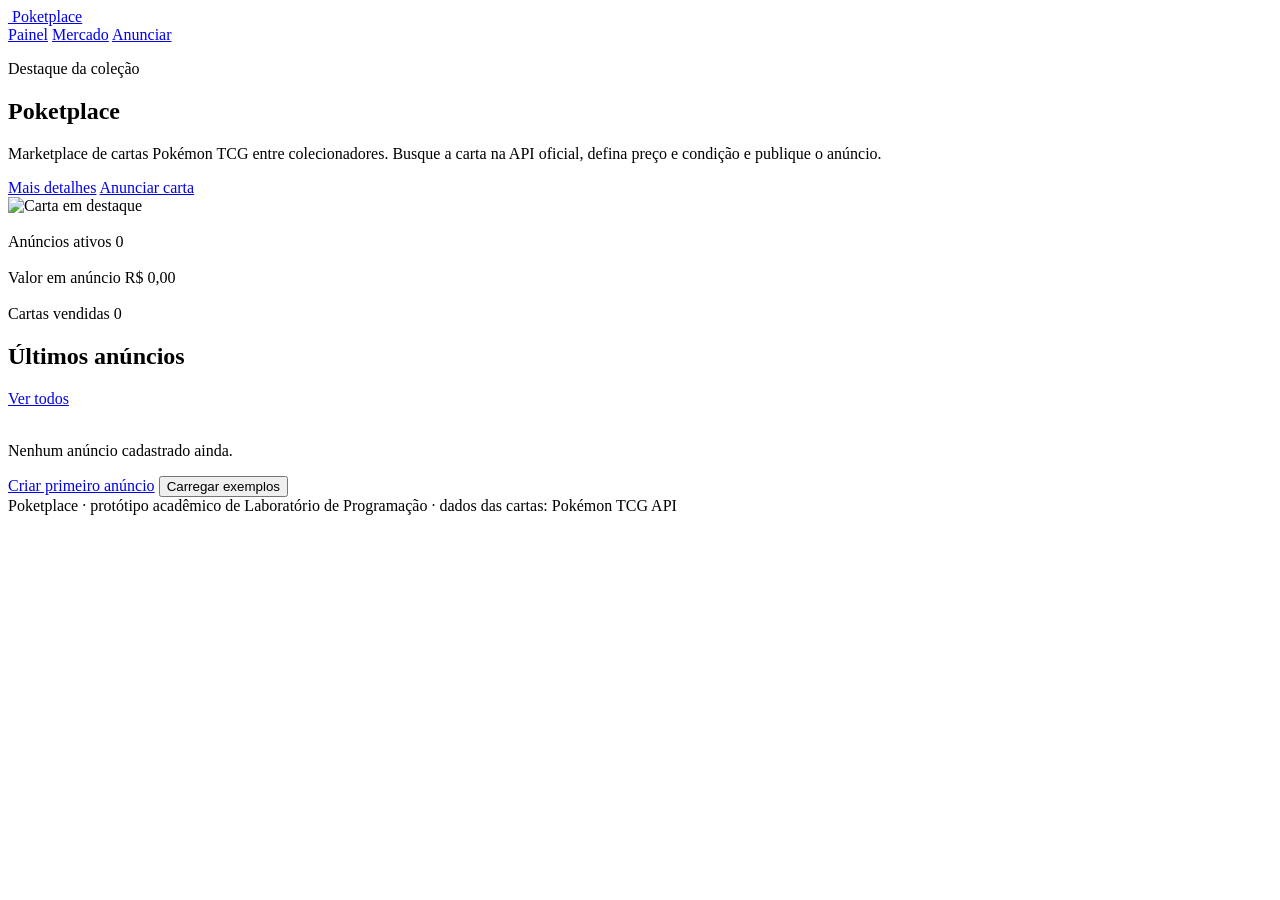
==== src/main/resources/templates/index.html @ c0fd2c13 "chore: inicia projeto web dentro do das configurações do springboot" ====
<!DOCTYPE html>
<html lang="pt-BR">
<head>
  <meta charset="UTF-8">
  <meta name="viewport" content="width=device-width, initial-scale=1.0">
  <title>Painel | Poketplace</title>
  <link rel="icon" href="img/logo-prisma.svg">
  <link rel="preconnect" href="https://fonts.googleapis.com">
  <link rel="preconnect" href="https://fonts.gstatic.com" crossorigin>
  <link rel="stylesheet" href="https://fonts.googleapis.com/css2?family=Press+Start+2P&family=JetBrains+Mono&display=swap">
  <link rel="stylesheet" href="css/style.css">
  <script defer src="js/api.js"></script>
  <script defer src="js/storage.js"></script>
  <script defer src="js/ui-helpers.js"></script>
  <script defer src="js/painel.js"></script>
</head>
<body>
  <header class="cabecalho">
    <div class="container cabecalho-conteudo">
      <a class="marca" href="index.html">
        <img class="marca-icone" src="img/logo-prisma.svg" alt="">
        <span>Poketplace</span>
      </a>
      <nav class="navegacao">
        <a class="ativo" href="index.html">Painel</a>
        <a href="pages/listagem.html">Mercado</a>
        <a href="pages/cadastro.html">Anunciar</a>
      </nav>
    </div>
  </header>

  <section class="hero">
    <div class="container hero-conteudo">
      <div class="hero-texto">
        <p class="hero-etiqueta" id="destaque-etiqueta">Destaque da coleção</p>
        <h1 class="hero-titulo" id="destaque-nome">Poketplace</h1>
        <div class="etiquetas" id="destaque-etiquetas"></div>
        <p class="hero-descricao" id="destaque-descricao">Marketplace de cartas Pokémon TCG entre colecionadores. Busque a carta na API oficial, defina preço e condição e publique o anúncio.</p>
        <div class="grupo-botoes">
          <a class="botao" id="destaque-link" href="pages/listagem.html">Mais detalhes</a>
          <a class="botao botao-secundario" href="pages/cadastro.html">Anunciar carta</a>
        </div>
      </div>
      <div class="hero-carta">
        <img id="destaque-imagem" src="img/carta-placeholder.svg" alt="Carta em destaque">
      </div>
    </div>
    <div class="hero-curva"></div>
  </section>

  <main class="container conteudo">
    <section class="resumo">
      <div class="cartao-resumo">
        <img src="img/icone-cartas.svg" alt="">
        <div>
          <span class="cartao-resumo-rotulo">Anúncios ativos</span>
          <span class="cartao-resumo-valor" id="total-ativos">0</span>
        </div>
      </div>
      <div class="cartao-resumo valor">
        <img src="img/icone-gema.svg" alt="">
        <div>
          <span class="cartao-resumo-rotulo">Valor em anúncio</span>
          <span class="cartao-resumo-valor" id="valor-total">R$ 0,00</span>
        </div>
      </div>
      <div class="cartao-resumo vendidas">
        <img src="img/icone-medalha.svg" alt="">
        <div>
          <span class="cartao-resumo-rotulo">Cartas vendidas</span>
          <span class="cartao-resumo-valor" id="total-vendidas">0</span>
        </div>
      </div>
    </section>

    <div class="titulo-secao">
      <h2>Últimos anúncios</h2>
      <a href="pages/listagem.html">Ver todos</a>
    </div>
    <div class="grade-cartas" id="ultimos-anuncios"></div>
    <div class="estado-vazio oculto" id="estado-vazio">
      <img src="img/carta-placeholder.svg" alt="">
      <p>Nenhum anúncio cadastrado ainda.</p>
      <div class="grupo-botoes grupo-botoes-centro">
        <a class="botao" href="pages/cadastro.html">Criar primeiro anúncio</a>
        <button class="botao botao-secundario" type="button" id="botao-exemplos">Carregar exemplos</button>
      </div>
    </div>
  </main>

  <footer class="rodape">
    <div class="container">Poketplace · protótipo acadêmico de Laboratório de Programação · dados das cartas: Pokémon TCG API</div>
  </footer>
</body>
</html>
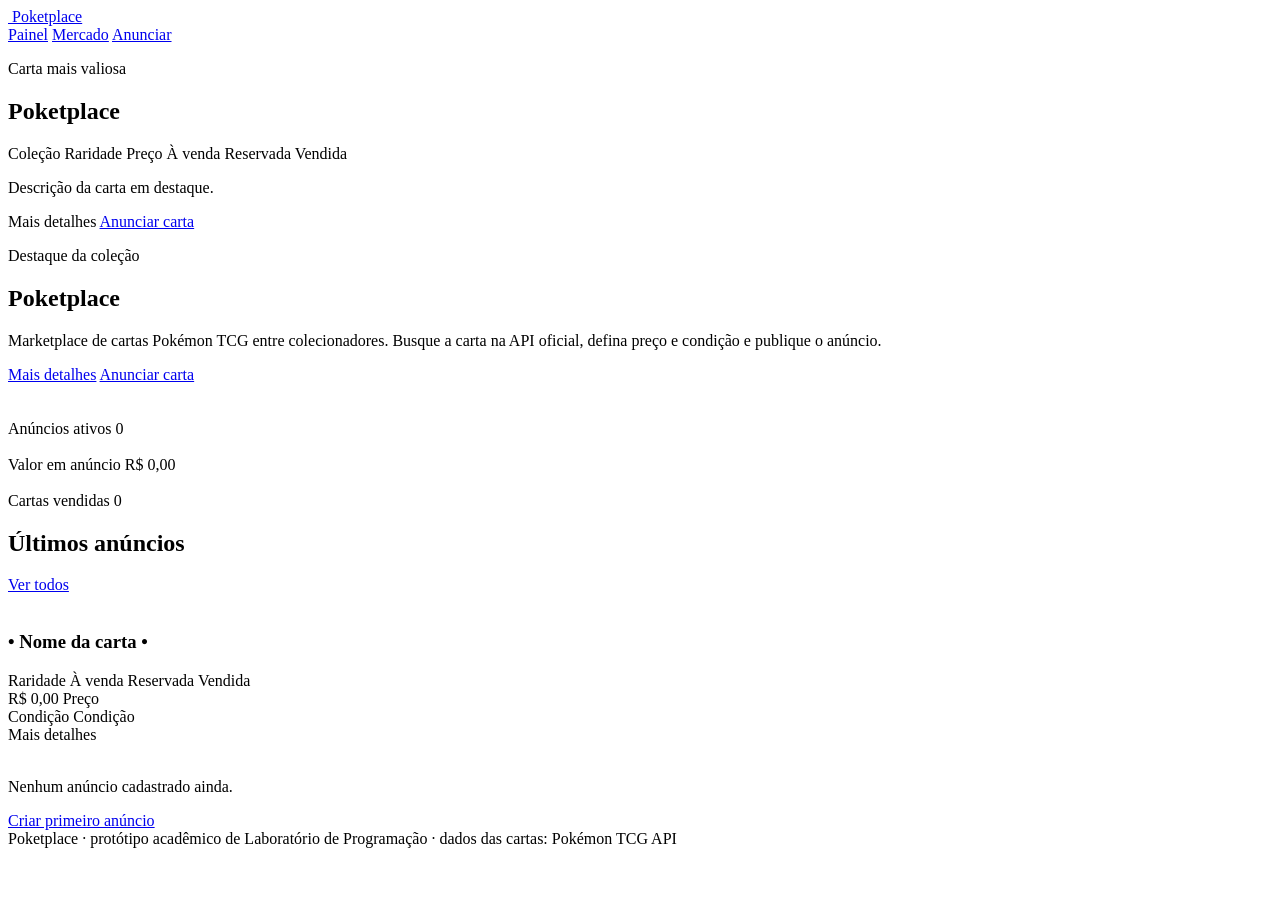
==== commit a0a8f7c9: "feat: exibe destaque e resumo do painel via Thymeleaf" ====
--- a/src/main/resources/templates/index.html
+++ b/src/main/resources/templates/index.html
@@ -1,5 +1,5 @@
 <!DOCTYPE html>
-<html lang="pt-BR">
+<html lang="pt-BR" xmlns:th="http://www.thymeleaf.org">
 <head>
   <meta charset="UTF-8">
   <meta name="viewport" content="width=device-width, initial-scale=1.0">
@@ -9,10 +9,6 @@
   <link rel="preconnect" href="https://fonts.gstatic.com" crossorigin>
   <link rel="stylesheet" href="https://fonts.googleapis.com/css2?family=Press+Start+2P&family=JetBrains+Mono&display=swap">
   <link rel="stylesheet" href="css/style.css">
-  <script defer src="js/api.js"></script>
-  <script defer src="js/storage.js"></script>
-  <script defer src="js/ui-helpers.js"></script>
-  <script defer src="js/painel.js"></script>
 </head>
 <body>
   <header class="cabecalho">
@@ -31,18 +27,37 @@
 
   <section class="hero">
     <div class="container hero-conteudo">
-      <div class="hero-texto">
-        <p class="hero-etiqueta" id="destaque-etiqueta">Destaque da coleção</p>
-        <h1 class="hero-titulo" id="destaque-nome">Poketplace</h1>
-        <div class="etiquetas" id="destaque-etiquetas"></div>
-        <p class="hero-descricao" id="destaque-descricao">Marketplace de cartas Pokémon TCG entre colecionadores. Busque a carta na API oficial, defina preço e condição e publique o anúncio.</p>
+      <div class="hero-texto" th:if="${destaque != null}">
+        <p class="hero-etiqueta">Carta mais valiosa</p>
+        <h1 class="hero-titulo" th:text="${destaque.cartaNome}">Poketplace</h1>
+        <div class="etiquetas">
+          <span class="etiqueta" th:text="${destaque.cartaColecao}">Coleção</span>
+          <span class="etiqueta" th:text="${destaque.cartaRaridade}">Raridade</span>
+          <span class="etiqueta" th:text="'R$ ' + ${#numbers.formatDecimal(destaque.preco, 1, 'POINT', 2, 'COMMA')}">Preço</span>
+          <span class="badge" th:classappend="'badge-' + ${destaque.status}" th:switch="${destaque.status}">
+            <th:block th:case="'a-venda'">À venda</th:block>
+            <th:block th:case="'reservada'">Reservada</th:block>
+            <th:block th:case="'vendida'">Vendida</th:block>
+          </span>
+        </div>
+        <p class="hero-descricao" th:text="${#strings.isEmpty(destaque.descricao)} ? ('Carta ' + ${destaque.cartaRaridade} + ' da coleção ' + ${destaque.cartaColecao} + ', anunciada por ' + ${destaque.vendedor} + '.') : ${destaque.descricao}">Descrição da carta em destaque.</p>
         <div class="grupo-botoes">
-          <a class="botao" id="destaque-link" href="pages/listagem.html">Mais detalhes</a>
+          <a class="botao" th:href="@{/pages/detalhes.html(id=${destaque.id})}">Mais detalhes</a>
+          <a class="botao botao-secundario" href="pages/cadastro.html">Anunciar carta</a>
+        </div>
+      </div>
+      <div class="hero-texto" th:unless="${destaque != null}">
+        <p class="hero-etiqueta">Destaque da coleção</p>
+        <h1 class="hero-titulo">Poketplace</h1>
+        <p class="hero-descricao">Marketplace de cartas Pokémon TCG entre colecionadores. Busque a carta na API oficial, defina preço e condição e publique o anúncio.</p>
+        <div class="grupo-botoes">
+          <a class="botao" href="pages/listagem.html">Mais detalhes</a>
           <a class="botao botao-secundario" href="pages/cadastro.html">Anunciar carta</a>
         </div>
       </div>
       <div class="hero-carta">
-        <img id="destaque-imagem" src="img/carta-placeholder.svg" alt="Carta em destaque">
+        <img th:src="${destaque != null} ? ${destaque.cartaImagem} : 'img/carta-placeholder.svg'"
+             th:alt="${destaque != null} ? ${destaque.cartaNome} : 'Carta em destaque'">
       </div>
     </div>
     <div class="hero-curva"></div>
@@ -54,21 +69,21 @@
         <img src="img/icone-cartas.svg" alt="">
         <div>
           <span class="cartao-resumo-rotulo">Anúncios ativos</span>
-          <span class="cartao-resumo-valor" id="total-ativos">0</span>
+          <span class="cartao-resumo-valor" th:text="${totalAtivos}">0</span>
         </div>
       </div>
       <div class="cartao-resumo valor">
         <img src="img/icone-gema.svg" alt="">
         <div>
           <span class="cartao-resumo-rotulo">Valor em anúncio</span>
-          <span class="cartao-resumo-valor" id="valor-total">R$ 0,00</span>
+          <span class="cartao-resumo-valor" th:text="'R$ ' + ${#numbers.formatDecimal(valorTotal, 1, 'POINT', 2, 'COMMA')}">R$ 0,00</span>
         </div>
       </div>
       <div class="cartao-resumo vendidas">
         <img src="img/icone-medalha.svg" alt="">
         <div>
           <span class="cartao-resumo-rotulo">Cartas vendidas</span>
-          <span class="cartao-resumo-valor" id="total-vendidas">0</span>
+          <span class="cartao-resumo-valor" th:text="${totalVendidas}">0</span>
         </div>
       </div>
     </section>
@@ -77,14 +92,39 @@
       <h2>Últimos anúncios</h2>
       <a href="pages/listagem.html">Ver todos</a>
     </div>
-    <div class="grade-cartas" id="ultimos-anuncios"></div>
-    <div class="estado-vazio oculto" id="estado-vazio">
+    <div class="grade-cartas" th:if="${!ultimosAnuncios.isEmpty()}">
+      <article class="carta-anuncio" th:each="anuncio : ${ultimosAnuncios}">
+        <div class="carta-imagem">
+          <img th:src="${anuncio.cartaImagem}" th:alt="${anuncio.cartaNome}" loading="lazy">
+        </div>
+        <h3 class="carta-nome">
+          <a th:href="@{/pages/detalhes.html(id=${anuncio.id})}" th:text="'• ' + ${anuncio.cartaNome} + ' •'">• Nome da carta •</a>
+        </h3>
+        <div class="etiquetas">
+          <span class="etiqueta" th:text="${anuncio.cartaRaridade}">Raridade</span>
+          <span class="badge" th:classappend="'badge-' + ${anuncio.status}" th:switch="${anuncio.status}">
+            <th:block th:case="'a-venda'">À venda</th:block>
+            <th:block th:case="'reservada'">Reservada</th:block>
+            <th:block th:case="'vendida'">Vendida</th:block>
+          </span>
+        </div>
+        <div class="carta-estatisticas">
+          <div class="estatistica">
+            <span class="estatistica-valor" th:text="'R$ ' + ${#numbers.formatDecimal(anuncio.preco, 1, 'POINT', 2, 'COMMA')}">R$ 0,00</span>
+            <span class="estatistica-rotulo">Preço</span>
+          </div>
+          <div class="estatistica">
+            <span class="estatistica-valor" th:text="${anuncio.condicao}">Condição</span>
+            <span class="estatistica-rotulo">Condição</span>
+          </div>
+        </div>
+        <a class="botao botao-pequeno botao-largo" th:href="@{/pages/detalhes.html(id=${anuncio.id})}">Mais detalhes</a>
+      </article>
+    </div>
+    <div class="estado-vazio" th:if="${ultimosAnuncios.isEmpty()}">
       <img src="img/carta-placeholder.svg" alt="">
       <p>Nenhum anúncio cadastrado ainda.</p>
-      <div class="grupo-botoes grupo-botoes-centro">
-        <a class="botao" href="pages/cadastro.html">Criar primeiro anúncio</a>
-        <button class="botao botao-secundario" type="button" id="botao-exemplos">Carregar exemplos</button>
-      </div>
+      <a class="botao" href="pages/cadastro.html">Criar primeiro anúncio</a>
     </div>
   </main>
 
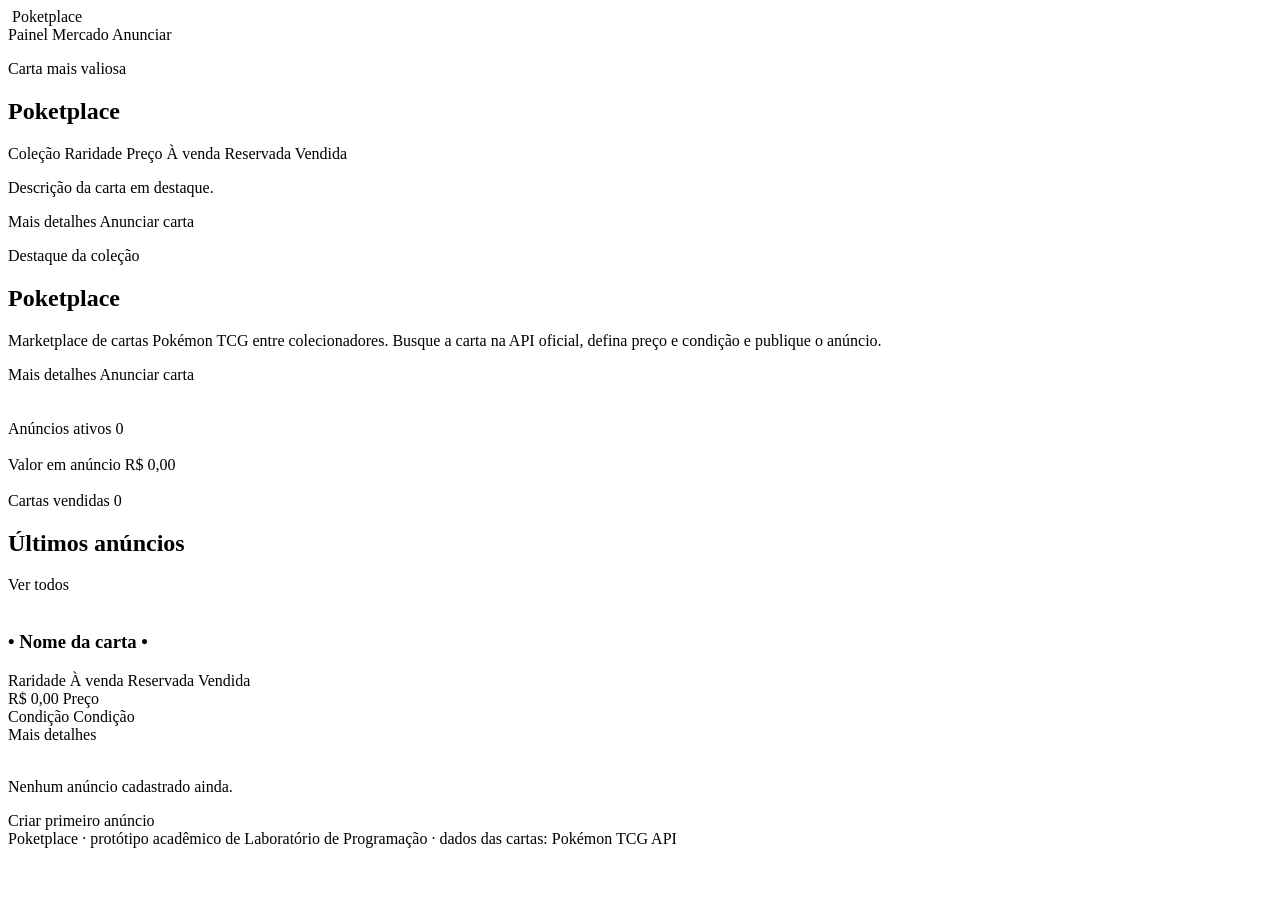
==== commit 7576c83a: "refactor: atualiza templates HTML para usar Thymeleaf corretamente e melhorar a navegação entre pági" ====
--- a/src/main/resources/templates/index.html
+++ b/src/main/resources/templates/index.html
@@ -4,23 +4,23 @@
   <meta charset="UTF-8">
   <meta name="viewport" content="width=device-width, initial-scale=1.0">
   <title>Painel | Poketplace</title>
-  <link rel="icon" href="img/logo-prisma.svg">
+  <link rel="icon" th:href="@{/img/logo-prisma.svg}">
   <link rel="preconnect" href="https://fonts.googleapis.com">
   <link rel="preconnect" href="https://fonts.gstatic.com" crossorigin>
   <link rel="stylesheet" href="https://fonts.googleapis.com/css2?family=Press+Start+2P&family=JetBrains+Mono&display=swap">
-  <link rel="stylesheet" href="css/style.css">
+  <link rel="stylesheet" th:href="@{/css/style.css}">
 </head>
 <body>
   <header class="cabecalho">
     <div class="container cabecalho-conteudo">
-      <a class="marca" href="index.html">
-        <img class="marca-icone" src="img/logo-prisma.svg" alt="">
+      <a class="marca" th:href="@{/}">
+        <img class="marca-icone" th:src="@{/img/logo-prisma.svg}" alt="">
         <span>Poketplace</span>
       </a>
       <nav class="navegacao">
-        <a class="ativo" href="index.html">Painel</a>
-        <a href="pages/listagem.html">Mercado</a>
-        <a href="pages/cadastro.html">Anunciar</a>
+        <a class="ativo" th:href="@{/}">Painel</a>
+        <a th:href="@{/anuncios}">Mercado</a>
+        <a th:href="@{/anuncios/novo}">Anunciar</a>
       </nav>
     </div>
   </header>
@@ -42,8 +42,8 @@
         </div>
         <p class="hero-descricao" th:text="${#strings.isEmpty(destaque.descricao)} ? ('Carta ' + ${destaque.cartaRaridade} + ' da coleção ' + ${destaque.cartaColecao} + ', anunciada por ' + ${destaque.vendedor} + '.') : ${destaque.descricao}">Descrição da carta em destaque.</p>
         <div class="grupo-botoes">
-          <a class="botao" th:href="@{/pages/detalhes.html(id=${destaque.id})}">Mais detalhes</a>
-          <a class="botao botao-secundario" href="pages/cadastro.html">Anunciar carta</a>
+          <a class="botao" th:href="@{/anuncios/{id}(id=${destaque.id})}">Mais detalhes</a>
+          <a class="botao botao-secundario" th:href="@{/anuncios/novo}">Anunciar carta</a>
         </div>
       </div>
       <div class="hero-texto" th:unless="${destaque != null}">
@@ -51,12 +51,12 @@
         <h1 class="hero-titulo">Poketplace</h1>
         <p class="hero-descricao">Marketplace de cartas Pokémon TCG entre colecionadores. Busque a carta na API oficial, defina preço e condição e publique o anúncio.</p>
         <div class="grupo-botoes">
-          <a class="botao" href="pages/listagem.html">Mais detalhes</a>
-          <a class="botao botao-secundario" href="pages/cadastro.html">Anunciar carta</a>
+          <a class="botao" th:href="@{/anuncios}">Mais detalhes</a>
+          <a class="botao botao-secundario" th:href="@{/anuncios/novo}">Anunciar carta</a>
         </div>
       </div>
       <div class="hero-carta">
-        <img th:src="${destaque != null} ? ${destaque.cartaImagem} : 'img/carta-placeholder.svg'"
+        <img th:src="${destaque != null} ? ${destaque.cartaImagem} : @{/img/carta-placeholder.svg}"
              th:alt="${destaque != null} ? ${destaque.cartaNome} : 'Carta em destaque'">
       </div>
     </div>
@@ -66,21 +66,21 @@
   <main class="container conteudo">
     <section class="resumo">
       <div class="cartao-resumo">
-        <img src="img/icone-cartas.svg" alt="">
+        <img th:src="@{/img/icone-cartas.svg}" alt="">
         <div>
           <span class="cartao-resumo-rotulo">Anúncios ativos</span>
           <span class="cartao-resumo-valor" th:text="${totalAtivos}">0</span>
         </div>
       </div>
       <div class="cartao-resumo valor">
-        <img src="img/icone-gema.svg" alt="">
+        <img th:src="@{/img/icone-gema.svg}" alt="">
         <div>
           <span class="cartao-resumo-rotulo">Valor em anúncio</span>
           <span class="cartao-resumo-valor" th:text="'R$ ' + ${#numbers.formatDecimal(valorTotal, 1, 'POINT', 2, 'COMMA')}">R$ 0,00</span>
         </div>
       </div>
       <div class="cartao-resumo vendidas">
-        <img src="img/icone-medalha.svg" alt="">
+        <img th:src="@{/img/icone-medalha.svg}" alt="">
         <div>
           <span class="cartao-resumo-rotulo">Cartas vendidas</span>
           <span class="cartao-resumo-valor" th:text="${totalVendidas}">0</span>
@@ -90,7 +90,7 @@
 
     <div class="titulo-secao">
       <h2>Últimos anúncios</h2>
-      <a href="pages/listagem.html">Ver todos</a>
+      <a th:href="@{/anuncios}">Ver todos</a>
     </div>
     <div class="grade-cartas" th:if="${!ultimosAnuncios.isEmpty()}">
       <article class="carta-anuncio" th:each="anuncio : ${ultimosAnuncios}">
@@ -98,7 +98,7 @@
           <img th:src="${anuncio.cartaImagem}" th:alt="${anuncio.cartaNome}" loading="lazy">
         </div>
         <h3 class="carta-nome">
-          <a th:href="@{/pages/detalhes.html(id=${anuncio.id})}" th:text="'• ' + ${anuncio.cartaNome} + ' •'">• Nome da carta •</a>
+          <a th:href="@{/anuncios/{id}(id=${anuncio.id})}" th:text="'• ' + ${anuncio.cartaNome} + ' •'">• Nome da carta •</a>
         </h3>
         <div class="etiquetas">
           <span class="etiqueta" th:text="${anuncio.cartaRaridade}">Raridade</span>
@@ -118,13 +118,13 @@
             <span class="estatistica-rotulo">Condição</span>
           </div>
         </div>
-        <a class="botao botao-pequeno botao-largo" th:href="@{/pages/detalhes.html(id=${anuncio.id})}">Mais detalhes</a>
+        <a class="botao botao-pequeno botao-largo" th:href="@{/anuncios/{id}(id=${anuncio.id})}">Mais detalhes</a>
       </article>
     </div>
     <div class="estado-vazio" th:if="${ultimosAnuncios.isEmpty()}">
-      <img src="img/carta-placeholder.svg" alt="">
+      <img th:src="@{/img/carta-placeholder.svg}" alt="">
       <p>Nenhum anúncio cadastrado ainda.</p>
-      <a class="botao" href="pages/cadastro.html">Criar primeiro anúncio</a>
+      <a class="botao" th:href="@{/anuncios/novo}">Criar primeiro anúncio</a>
     </div>
   </main>
 
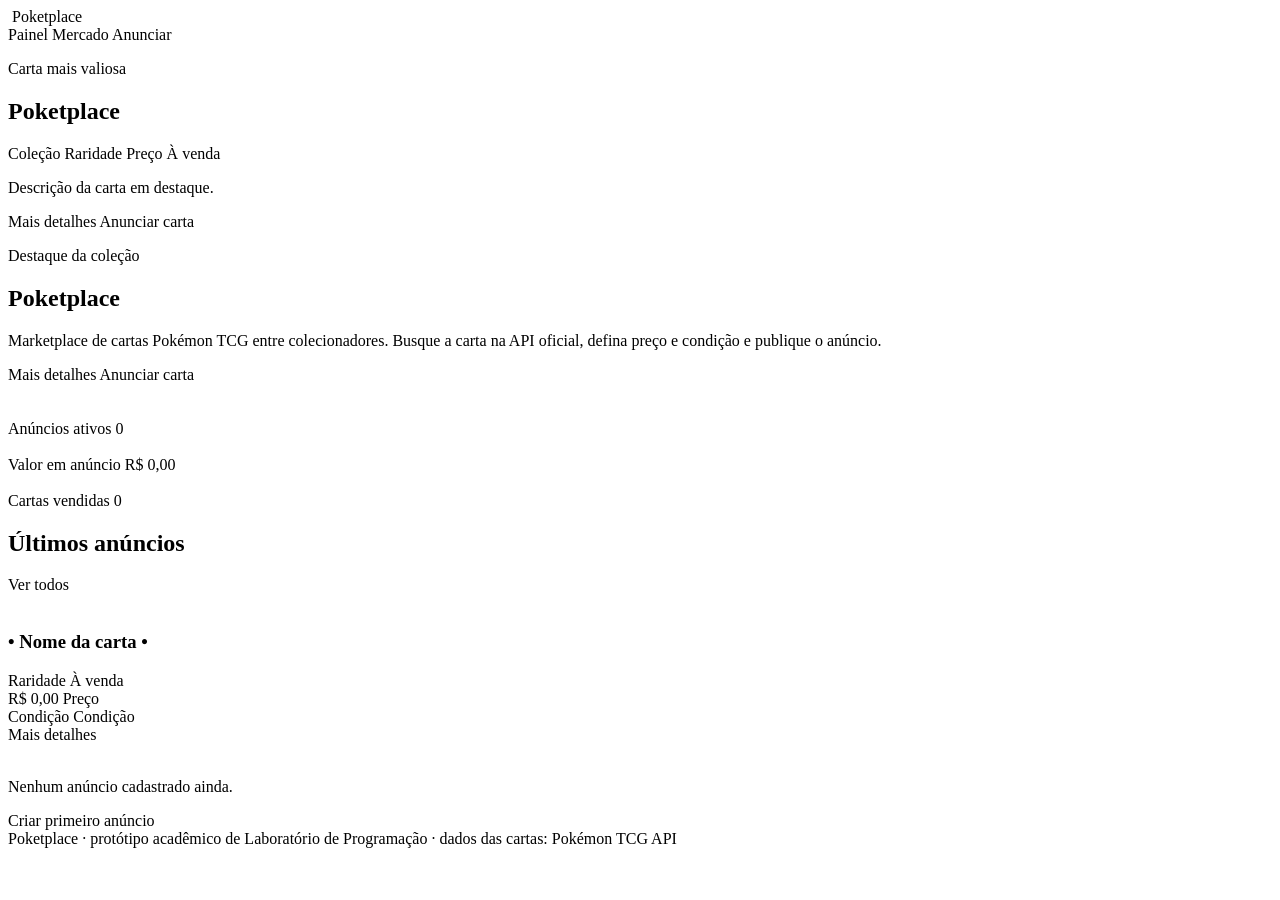
==== commit b3022ff8: "refactor: substituir status e condições em string por enums para maior segurança de tipos e clareza" ====
--- a/src/main/resources/templates/index.html
+++ b/src/main/resources/templates/index.html
@@ -34,11 +34,7 @@
           <span class="etiqueta" th:text="${destaque.cartaColecao}">Coleção</span>
           <span class="etiqueta" th:text="${destaque.cartaRaridade}">Raridade</span>
           <span class="etiqueta" th:text="'R$ ' + ${#numbers.formatDecimal(destaque.preco, 1, 'POINT', 2, 'COMMA')}">Preço</span>
-          <span class="badge" th:classappend="'badge-' + ${destaque.status}" th:switch="${destaque.status}">
-            <th:block th:case="'a-venda'">À venda</th:block>
-            <th:block th:case="'reservada'">Reservada</th:block>
-            <th:block th:case="'vendida'">Vendida</th:block>
-          </span>
+          <span class="badge" th:classappend="'badge-' + ${destaque.status.codigo}" th:text="${destaque.status.descricao}">À venda</span>
         </div>
         <p class="hero-descricao" th:text="${#strings.isEmpty(destaque.descricao)} ? ('Carta ' + ${destaque.cartaRaridade} + ' da coleção ' + ${destaque.cartaColecao} + ', anunciada por ' + ${destaque.vendedor} + '.') : ${destaque.descricao}">Descrição da carta em destaque.</p>
         <div class="grupo-botoes">
@@ -102,11 +98,7 @@
         </h3>
         <div class="etiquetas">
           <span class="etiqueta" th:text="${anuncio.cartaRaridade}">Raridade</span>
-          <span class="badge" th:classappend="'badge-' + ${anuncio.status}" th:switch="${anuncio.status}">
-            <th:block th:case="'a-venda'">À venda</th:block>
-            <th:block th:case="'reservada'">Reservada</th:block>
-            <th:block th:case="'vendida'">Vendida</th:block>
-          </span>
+          <span class="badge" th:classappend="'badge-' + ${anuncio.status.codigo}" th:text="${anuncio.status.descricao}">À venda</span>
         </div>
         <div class="carta-estatisticas">
           <div class="estatistica">
@@ -114,7 +106,7 @@
             <span class="estatistica-rotulo">Preço</span>
           </div>
           <div class="estatistica">
-            <span class="estatistica-valor" th:text="${anuncio.condicao}">Condição</span>
+            <span class="estatistica-valor" th:text="${anuncio.condicao.descricao}">Condição</span>
             <span class="estatistica-rotulo">Condição</span>
           </div>
         </div>
